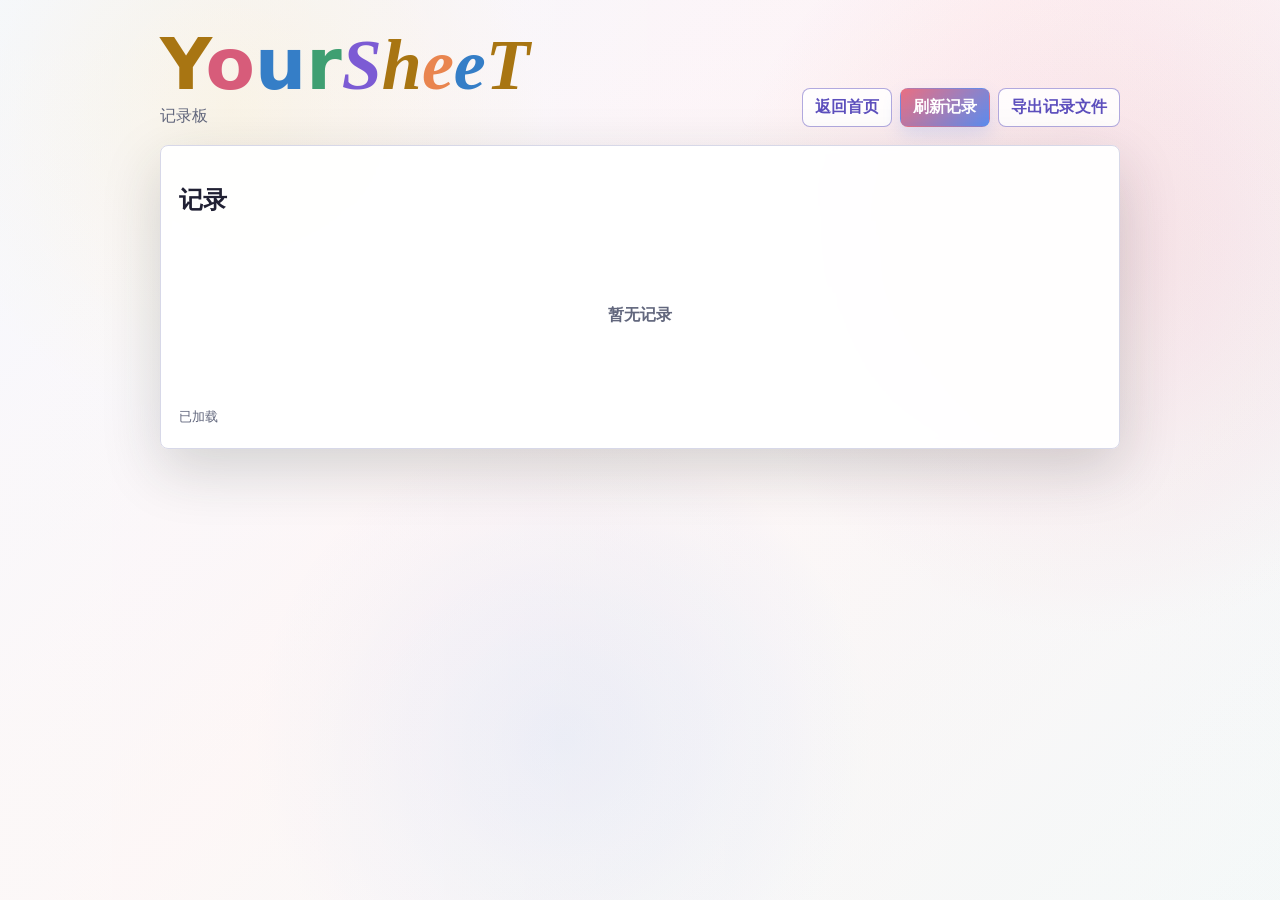
==== record.html @ 3dbecf9e "Refresh UI and add records page" ====
<!doctype html>
<html lang="zh-CN">
<head>
  <meta charset="utf-8">
  <meta name="viewport" content="width=device-width, initial-scale=1">
  <title>YourSheeT Records</title>
  <style>
    :root {
      color-scheme: light;
      --bg: #f5f7ff;
      --ink: #202033;
      --muted: #62677d;
      --line: #d7d8e8;
      --panel: rgba(255, 255, 255, 0.94);
      --accent: #d75c7a;
      --accent-dark: #5d4fbd;
      --button-start: #e96f82;
      --button-end: #5c8df0;
      --ochre: #a87512;
      --rose: #d75c7a;
      --sky: #357ec7;
      --leaf: #3f9f72;
      --violet: #7c5bd4;
      --peach: #e9854f;
      --warn: #9b341f;
    }

    * {
      box-sizing: border-box;
    }

    body {
      margin: 0;
      min-height: 100vh;
      overflow-x: hidden;
      font-family: Inter, ui-sans-serif, system-ui, -apple-system, BlinkMacSystemFont, "Segoe UI", sans-serif;
      background:
        linear-gradient(135deg, rgba(215, 92, 122, 0.13), rgba(255, 212, 92, 0.08) 36%, rgba(92, 141, 240, 0.12)),
        var(--bg);
      color: var(--ink);
    }

    .code-bg {
      position: fixed;
      inset: 0;
      z-index: 0;
      overflow: hidden;
      pointer-events: none;
      background:
        radial-gradient(circle at 18% 12%, rgba(255, 212, 92, 0.2), transparent 24%),
        radial-gradient(circle at 86% 28%, rgba(215, 92, 122, 0.18), transparent 30%),
        radial-gradient(circle at 44% 82%, rgba(92, 141, 240, 0.18), transparent 30%),
        linear-gradient(135deg, #f0f5ff 0%, #fff2f4 46%, #f2f8fb 100%);
    }

    .code-bg::after {
      content: "";
      position: absolute;
      inset: 0;
      background:
        linear-gradient(90deg, rgba(255, 255, 255, 0.34), rgba(255, 255, 255, 0.08)),
        linear-gradient(180deg, rgba(246, 247, 242, 0.02), rgba(246, 247, 242, 0.38));
    }

    .code-stream {
      position: absolute;
      top: -140vh;
      display: grid;
      gap: 8px;
      width: max-content;
      color: rgba(73, 91, 172, 0.42);
      font-family: ui-monospace, SFMono-Regular, Menlo, Consolas, monospace;
      font-size: 14px;
      line-height: 1;
      letter-spacing: 0;
      white-space: nowrap;
      animation: codeFall linear infinite;
    }

    .code-token {
      display: inline-block;
      transform: rotate(var(--tilt, 0deg));
      text-shadow: 0 0 8px rgba(255, 255, 255, 0.5);
    }

    .code-token.poop {
      color: rgba(155, 52, 31, 0.55);
      font-size: 24px;
    }

    .code-token.code-shit,
    .code-token.code-poop {
      color: rgba(168, 117, 18, 0.58);
      font-weight: 900;
    }

    .code-token.code-poop {
      font-size: 17px;
      line-height: 0.82;
      white-space: pre;
    }

    @keyframes codeFall {
      from {
        transform: translateY(-12vh);
      }

      to {
        transform: translateY(260vh);
      }
    }

    @media (prefers-reduced-motion: reduce) {
      .code-stream {
        animation: none;
        opacity: 0.34;
      }
    }

    main {
      width: min(960px, calc(100vw - 32px));
      margin: 0 auto;
      padding: 32px 0;
      position: relative;
      z-index: 2;
    }

    header {
      display: flex;
      align-items: end;
      justify-content: space-between;
      gap: 16px;
      margin-bottom: 18px;
    }

    .brand {
      margin: 0;
      font-size: clamp(34px, 7vw, 72px);
      line-height: 0.9;
      letter-spacing: 0;
      font-weight: 850;
    }

    .brand-sheet {
      font-family: "Playfair Display", "Cormorant Garamond", Georgia, "Times New Roman", serif;
      font-weight: 760;
      font-style: italic;
    }

    .brand-ochre {
      color: var(--ochre);
    }

    .brand-rose {
      color: var(--rose);
    }

    .brand-sky {
      color: var(--sky);
    }

    .brand-leaf {
      color: var(--leaf);
    }

    .brand-violet {
      color: var(--violet);
    }

    .brand-peach {
      color: var(--peach);
    }

    .subhead {
      margin: 8px 0 0;
      color: var(--muted);
      font-size: 16px;
    }

    .actions {
      display: flex;
      gap: 8px;
      flex-wrap: wrap;
      justify-content: flex-end;
    }

    button,
    .button-link {
      display: inline-flex;
      align-items: center;
      justify-content: center;
      min-height: 38px;
      border: 1px solid transparent;
      border-radius: 8px;
      background: linear-gradient(135deg, var(--button-start), var(--button-end));
      color: white;
      padding: 8px 12px;
      font: inherit;
      font-weight: 750;
      cursor: pointer;
      text-decoration: none;
      box-shadow: 0 8px 18px rgba(92, 141, 240, 0.18);
      transition: transform 120ms ease, box-shadow 120ms ease, filter 120ms ease;
    }

    button:hover,
    .button-link:hover {
      filter: saturate(1.08);
      transform: translateY(-1px);
      box-shadow: 0 12px 24px rgba(215, 92, 122, 0.2);
    }

    button.secondary,
    .button-link.secondary {
      border-color: rgba(93, 79, 189, 0.48);
      background: rgba(255, 255, 255, 0.86);
      color: var(--accent-dark);
      box-shadow: none;
    }

    section {
      background: var(--panel);
      border: 1px solid var(--line);
      border-radius: 8px;
      backdrop-filter: blur(5px);
      box-shadow: 0 20px 58px rgba(32, 47, 39, 0.18);
      padding: 18px;
    }

    .record-list {
      display: grid;
      gap: 10px;
      min-height: 160px;
    }

    .record-row {
      display: grid;
      grid-template-columns: 96px minmax(0, 1fr);
      gap: 12px;
      align-items: start;
      border: 1px solid var(--line);
      border-radius: 8px;
      background: rgba(247, 245, 255, 0.9);
      padding: 12px;
      font-family: ui-monospace, SFMono-Regular, Menlo, Consolas, monospace;
      font-size: 15px;
    }

    .record-row strong {
      color: var(--accent-dark);
    }

    .record-codes {
      display: flex;
      flex-wrap: wrap;
      gap: 8px;
    }

    .record-chip {
      border-radius: 999px;
      background: rgba(255, 255, 255, 0.9);
      border: 1px solid rgba(93, 79, 189, 0.18);
      color: #20233f;
      padding: 5px 9px;
    }

    .empty {
      display: grid;
      place-items: center;
      min-height: 140px;
      color: var(--muted);
      font-weight: 700;
    }

    .status {
      min-height: 22px;
      margin-top: 12px;
      color: var(--muted);
      font-size: 13px;
    }

    .status.error {
      color: var(--warn);
      font-weight: 700;
    }

    @media (max-width: 720px) {
      main {
        width: min(100vw - 20px, 640px);
        padding: 18px 0;
      }

      header {
        display: grid;
        align-items: start;
      }

      .actions {
        justify-content: flex-start;
      }

      .record-row {
        grid-template-columns: 1fr;
      }
    }
  </style>
</head>
<body>
  <div id="code-bg" class="code-bg" aria-hidden="true"></div>

  <main>
    <header>
      <div>
        <h1 class="brand" aria-label="YourSheeT Records">
          <span><span class="brand-ochre">Y</span><span class="brand-rose">o</span><span class="brand-sky">u</span><span class="brand-leaf">r</span></span><span class="brand-sheet"><span class="brand-violet">S</span><span class="brand-ochre">h</span><span class="brand-peach">e</span><span class="brand-sky">e</span><span class="brand-ochre">T</span></span>
        </h1>
        <p class="subhead">记录板</p>
      </div>
      <div class="actions">
        <a class="button-link secondary" href="index.html">返回首页</a>
        <button id="refresh-records" type="button">刷新记录</button>
        <button id="export-records" class="secondary" type="button">导出记录文件</button>
      </div>
    </header>

    <section aria-labelledby="records-title">
      <h2 id="records-title">记录</h2>
      <div id="record-list" class="record-list" aria-live="polite"></div>
      <div id="record-status" class="status"></div>
    </section>
  </main>

  <script>
    const RECORD_STORAGE_KEY = "yoursheet.records.v1";
    const codeBg = document.querySelector("#code-bg");
    const recordList = document.querySelector("#record-list");
    const recordStatus = document.querySelector("#record-status");
    let records = {};

    function setStatus(message, isError = false) {
      recordStatus.textContent = message;
      recordStatus.classList.toggle("error", isError);
    }

    function normalizeDate(value) {
      const text = String(value ?? "").trim();
      if (!text) {
        throw new Error("日期不能为空");
      }

      const calendarMatch = text.match(/(\d{1,2})\D+(\d{1,2})/);
      if (calendarMatch) {
        const month = Number(calendarMatch[1]);
        const day = Number(calendarMatch[2]);
        validateMonthDay(month, day);
        return `${month}${String(day).padStart(2, "0")}`;
      }

      const digits = text.replace(/\D/g, "");
      if (digits.length < 3 || digits.length > 4) {
        throw new Error("日期无效");
      }

      const month = Number(digits.length === 3 ? digits.slice(0, 1) : digits.slice(0, 2));
      const day = Number(digits.length === 3 ? digits.slice(1) : digits.slice(2));
      validateMonthDay(month, day);
      return `${month}${String(day).padStart(2, "0")}`;
    }

    function validateMonthDay(month, day) {
      if (month < 1 || month > 12 || day < 1 || day > 31) {
        throw new Error("日期无效");
      }
    }

    function validCode(value) {
      return /^[a-zA-Z]{4}$/.test(String(value));
    }

    function mergeRecords(...sources) {
      const merged = {};
      for (const source of sources) {
        if (!source || typeof source !== "object") {
          continue;
        }
        for (const [day, values] of Object.entries(source)) {
          if (!Array.isArray(values)) {
            continue;
          }
          let normalizedDay;
          try {
            normalizedDay = normalizeDate(day);
          } catch {
            continue;
          }
          const cleanValues = values.map(String).filter(validCode);
          merged[normalizedDay] = Array.from(new Set([...(merged[normalizedDay] || []), ...cleanValues]));
        }
      }
      return merged;
    }

    function storageGet() {
      try {
        return window.localStorage.getItem(RECORD_STORAGE_KEY);
      } catch {
        return null;
      }
    }

    async function loadRecords() {
      let repoRecords = {};
      try {
        const response = await fetch("records.json", { cache: "no-store" });
        if (response.ok) {
          repoRecords = await response.json();
        }
      } catch {
        repoRecords = {};
      }

      let localRecords = {};
      const stored = storageGet();
      if (stored) {
        try {
          localRecords = JSON.parse(stored);
        } catch {
          localRecords = {};
        }
      }

      records = mergeRecords(repoRecords, localRecords);
      renderRecords();
      setStatus("已加载");
    }

    function renderRecords() {
      recordList.replaceChildren();
      const days = Object.keys(records).sort((a, b) => Number(a) - Number(b));

      if (days.length === 0) {
        const empty = document.createElement("div");
        empty.className = "empty";
        empty.textContent = "暂无记录";
        recordList.append(empty);
        return;
      }

      for (const day of days) {
        const row = document.createElement("div");
        row.className = "record-row";

        const date = document.createElement("strong");
        date.textContent = `${day}:`;

        const codes = document.createElement("div");
        codes.className = "record-codes";
        for (const code of records[day]) {
          const chip = document.createElement("span");
          chip.className = "record-chip";
          chip.textContent = code;
          codes.append(chip);
        }

        row.append(date, codes);
        recordList.append(row);
      }
    }

    function exportRecords() {
      const payload = `${JSON.stringify(records, null, 2)}\n`;
      const blob = new Blob([payload], { type: "application/json" });
      const url = URL.createObjectURL(blob);
      const link = document.createElement("a");
      link.href = url;
      link.download = "records.json";
      link.click();
      URL.revokeObjectURL(url);
      setStatus("已导出");
    }

    function createCodeBackground() {
      const baseTokens = ["const", "let", "await", "return", "map()", "push()", "fn()", "{}", "[]", "=>", "&&", "||", "if", "else", "while", "true", "false", "null", "void", "new", "class", "try", "catch", "import", "export"];
      const rareTokens = ["💩", "s + h + i + t", "<shit/>", "{shit:true}", "sh_it++", "return 💩", "s.h.i.t()", "/* shit */", "shit.map()"];
      const codePoops = ["  +\n+  +\n + +\n+     +", "  ++\n +  +\n+ ++ +\n ++++", "   +\n  +++\n + + +\n+  +  +", " +++\n+ + +\n +++\n+   +"];

      codeBg.replaceChildren();
      const width = window.innerWidth || 1024;
      const streamCount = width < 720 ? 18 : 34;

      for (let i = 0; i < streamCount; i += 1) {
        const stream = document.createElement("div");
        stream.className = "code-stream";
        stream.style.left = `${(i / streamCount) * 100 + Math.random() * 2.2}%`;
        stream.style.animationDuration = `${18 + Math.random() * 24}s`;
        stream.style.animationDelay = `${Math.random() * -32}s`;
        stream.style.opacity = `${0.6 + Math.random() * 0.32}`;

        const tokenCount = 30 + Math.floor(Math.random() * 18);
        for (let j = 0; j < tokenCount; j += 1) {
          const token = document.createElement("span");
          const roll = Math.random();
          if (roll < 0.025) {
            token.textContent = codePoops[Math.floor(Math.random() * codePoops.length)];
            token.className = "code-token code-poop";
          } else {
            const isRare = roll < 0.1;
            const values = isRare ? rareTokens : baseTokens;
            token.textContent = values[Math.floor(Math.random() * values.length)];
            token.className = `code-token${isRare ? (token.textContent === "💩" || token.textContent.includes("💩") ? " poop" : " code-shit") : ""}`;
          }
          token.style.setProperty("--tilt", `${Math.random() * 8 - 4}deg`);
          stream.append(token);
        }

        codeBg.append(stream);
      }
    }

    let backgroundResizeTimer = 0;
    window.addEventListener("resize", () => {
      window.clearTimeout(backgroundResizeTimer);
      backgroundResizeTimer = window.setTimeout(createCodeBackground, 180);
    });

    document.querySelector("#refresh-records").addEventListener("click", loadRecords);
    document.querySelector("#export-records").addEventListener("click", exportRecords);

    createCodeBackground();
    loadRecords();
  </script>
</body>
</html>
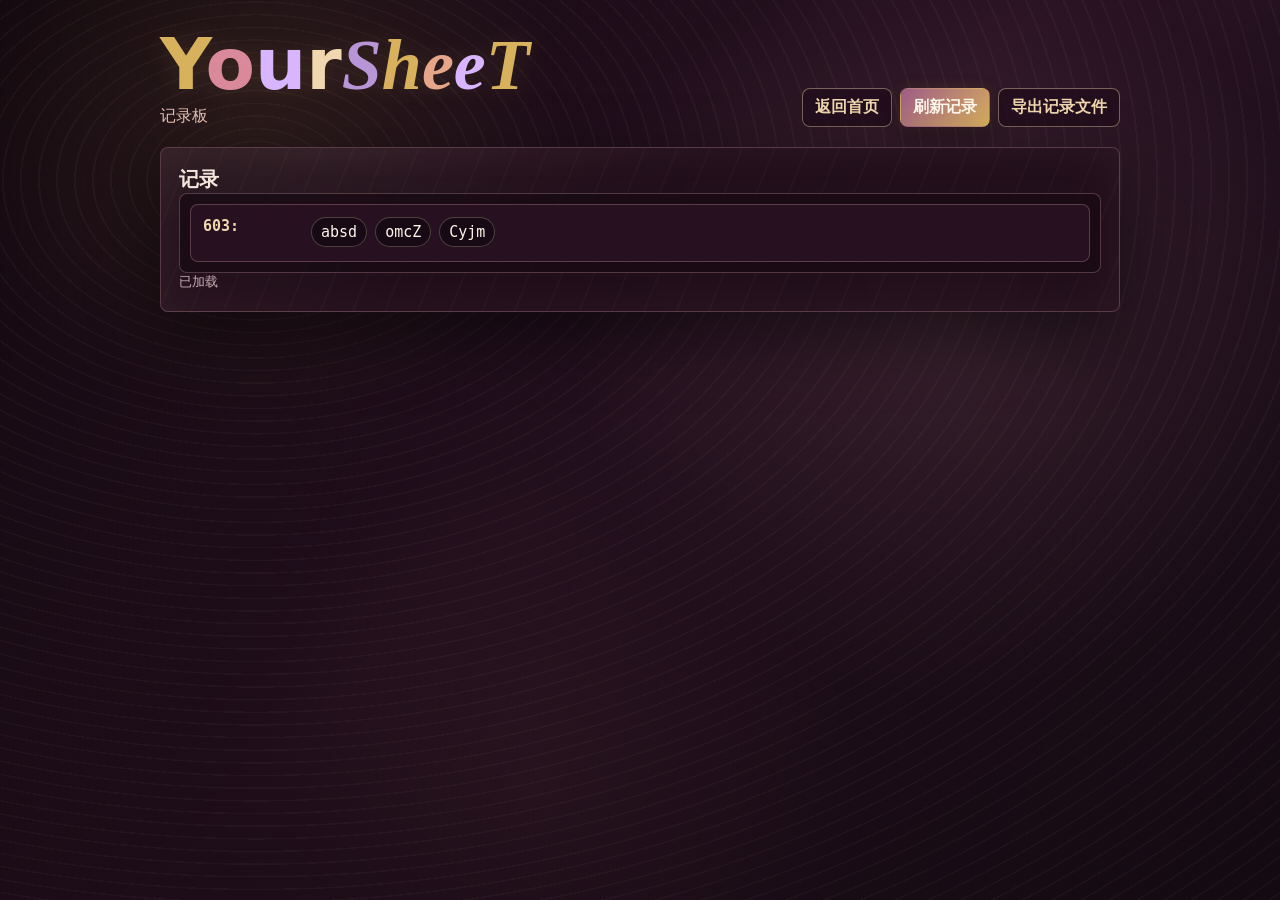
==== commit 51532ad3: "Refactor UI into flesh dashboard theme" ====
--- a/record.html
+++ b/record.html
@@ -4,315 +4,16 @@
   <meta charset="utf-8">
   <meta name="viewport" content="width=device-width, initial-scale=1">
   <title>YourSheeT Records</title>
-  <style>
-    :root {
-      color-scheme: light;
-      --bg: #f5f7ff;
-      --ink: #202033;
-      --muted: #62677d;
-      --line: #d7d8e8;
-      --panel: rgba(255, 255, 255, 0.94);
-      --accent: #d75c7a;
-      --accent-dark: #5d4fbd;
-      --button-start: #e96f82;
-      --button-end: #5c8df0;
-      --ochre: #a87512;
-      --rose: #d75c7a;
-      --sky: #357ec7;
-      --leaf: #3f9f72;
-      --violet: #7c5bd4;
-      --peach: #e9854f;
-      --warn: #9b341f;
-    }
-
-    * {
-      box-sizing: border-box;
-    }
-
-    body {
-      margin: 0;
-      min-height: 100vh;
-      overflow-x: hidden;
-      font-family: Inter, ui-sans-serif, system-ui, -apple-system, BlinkMacSystemFont, "Segoe UI", sans-serif;
-      background:
-        linear-gradient(135deg, rgba(215, 92, 122, 0.13), rgba(255, 212, 92, 0.08) 36%, rgba(92, 141, 240, 0.12)),
-        var(--bg);
-      color: var(--ink);
-    }
-
-    .code-bg {
-      position: fixed;
-      inset: 0;
-      z-index: 0;
-      overflow: hidden;
-      pointer-events: none;
-      background:
-        radial-gradient(circle at 18% 12%, rgba(255, 212, 92, 0.2), transparent 24%),
-        radial-gradient(circle at 86% 28%, rgba(215, 92, 122, 0.18), transparent 30%),
-        radial-gradient(circle at 44% 82%, rgba(92, 141, 240, 0.18), transparent 30%),
-        linear-gradient(135deg, #f0f5ff 0%, #fff2f4 46%, #f2f8fb 100%);
-    }
-
-    .code-bg::after {
-      content: "";
-      position: absolute;
-      inset: 0;
-      background:
-        linear-gradient(90deg, rgba(255, 255, 255, 0.34), rgba(255, 255, 255, 0.08)),
-        linear-gradient(180deg, rgba(246, 247, 242, 0.02), rgba(246, 247, 242, 0.38));
-    }
-
-    .code-stream {
-      position: absolute;
-      top: -140vh;
-      display: grid;
-      gap: 8px;
-      width: max-content;
-      color: rgba(73, 91, 172, 0.42);
-      font-family: ui-monospace, SFMono-Regular, Menlo, Consolas, monospace;
-      font-size: 14px;
-      line-height: 1;
-      letter-spacing: 0;
-      white-space: nowrap;
-      animation: codeFall linear infinite;
-    }
-
-    .code-token {
-      display: inline-block;
-      transform: rotate(var(--tilt, 0deg));
-      text-shadow: 0 0 8px rgba(255, 255, 255, 0.5);
-    }
-
-    .code-token.poop {
-      color: rgba(155, 52, 31, 0.55);
-      font-size: 24px;
-    }
-
-    .code-token.code-shit,
-    .code-token.code-poop {
-      color: rgba(168, 117, 18, 0.58);
-      font-weight: 900;
-    }
-
-    .code-token.code-poop {
-      font-size: 17px;
-      line-height: 0.82;
-      white-space: pre;
-    }
-
-    @keyframes codeFall {
-      from {
-        transform: translateY(-12vh);
-      }
-
-      to {
-        transform: translateY(260vh);
-      }
-    }
-
-    @media (prefers-reduced-motion: reduce) {
-      .code-stream {
-        animation: none;
-        opacity: 0.34;
-      }
-    }
-
-    main {
-      width: min(960px, calc(100vw - 32px));
-      margin: 0 auto;
-      padding: 32px 0;
-      position: relative;
-      z-index: 2;
-    }
-
-    header {
-      display: flex;
-      align-items: end;
-      justify-content: space-between;
-      gap: 16px;
-      margin-bottom: 18px;
-    }
-
-    .brand {
-      margin: 0;
-      font-size: clamp(34px, 7vw, 72px);
-      line-height: 0.9;
-      letter-spacing: 0;
-      font-weight: 850;
-    }
-
-    .brand-sheet {
-      font-family: "Playfair Display", "Cormorant Garamond", Georgia, "Times New Roman", serif;
-      font-weight: 760;
-      font-style: italic;
-    }
-
-    .brand-ochre {
-      color: var(--ochre);
-    }
-
-    .brand-rose {
-      color: var(--rose);
-    }
-
-    .brand-sky {
-      color: var(--sky);
-    }
-
-    .brand-leaf {
-      color: var(--leaf);
-    }
-
-    .brand-violet {
-      color: var(--violet);
-    }
-
-    .brand-peach {
-      color: var(--peach);
-    }
-
-    .subhead {
-      margin: 8px 0 0;
-      color: var(--muted);
-      font-size: 16px;
-    }
-
-    .actions {
-      display: flex;
-      gap: 8px;
-      flex-wrap: wrap;
-      justify-content: flex-end;
-    }
-
-    button,
-    .button-link {
-      display: inline-flex;
-      align-items: center;
-      justify-content: center;
-      min-height: 38px;
-      border: 1px solid transparent;
-      border-radius: 8px;
-      background: linear-gradient(135deg, var(--button-start), var(--button-end));
-      color: white;
-      padding: 8px 12px;
-      font: inherit;
-      font-weight: 750;
-      cursor: pointer;
-      text-decoration: none;
-      box-shadow: 0 8px 18px rgba(92, 141, 240, 0.18);
-      transition: transform 120ms ease, box-shadow 120ms ease, filter 120ms ease;
-    }
-
-    button:hover,
-    .button-link:hover {
-      filter: saturate(1.08);
-      transform: translateY(-1px);
-      box-shadow: 0 12px 24px rgba(215, 92, 122, 0.2);
-    }
-
-    button.secondary,
-    .button-link.secondary {
-      border-color: rgba(93, 79, 189, 0.48);
-      background: rgba(255, 255, 255, 0.86);
-      color: var(--accent-dark);
-      box-shadow: none;
-    }
-
-    section {
-      background: var(--panel);
-      border: 1px solid var(--line);
-      border-radius: 8px;
-      backdrop-filter: blur(5px);
-      box-shadow: 0 20px 58px rgba(32, 47, 39, 0.18);
-      padding: 18px;
-    }
-
-    .record-list {
-      display: grid;
-      gap: 10px;
-      min-height: 160px;
-    }
-
-    .record-row {
-      display: grid;
-      grid-template-columns: 96px minmax(0, 1fr);
-      gap: 12px;
-      align-items: start;
-      border: 1px solid var(--line);
-      border-radius: 8px;
-      background: rgba(247, 245, 255, 0.9);
-      padding: 12px;
-      font-family: ui-monospace, SFMono-Regular, Menlo, Consolas, monospace;
-      font-size: 15px;
-    }
-
-    .record-row strong {
-      color: var(--accent-dark);
-    }
-
-    .record-codes {
-      display: flex;
-      flex-wrap: wrap;
-      gap: 8px;
-    }
-
-    .record-chip {
-      border-radius: 999px;
-      background: rgba(255, 255, 255, 0.9);
-      border: 1px solid rgba(93, 79, 189, 0.18);
-      color: #20233f;
-      padding: 5px 9px;
-    }
-
-    .empty {
-      display: grid;
-      place-items: center;
-      min-height: 140px;
-      color: var(--muted);
-      font-weight: 700;
-    }
-
-    .status {
-      min-height: 22px;
-      margin-top: 12px;
-      color: var(--muted);
-      font-size: 13px;
-    }
-
-    .status.error {
-      color: var(--warn);
-      font-weight: 700;
-    }
-
-    @media (max-width: 720px) {
-      main {
-        width: min(100vw - 20px, 640px);
-        padding: 18px 0;
-      }
-
-      header {
-        display: grid;
-        align-items: start;
-      }
-
-      .actions {
-        justify-content: flex-start;
-      }
-
-      .record-row {
-        grid-template-columns: 1fr;
-      }
-    }
-  </style>
+  <link rel="stylesheet" href="css/theme.css">
 </head>
-<body>
+<body class="records-page">
   <div id="code-bg" class="code-bg" aria-hidden="true"></div>
 
   <main>
     <header>
       <div>
         <h1 class="brand" aria-label="YourSheeT Records">
-          <span><span class="brand-ochre">Y</span><span class="brand-rose">o</span><span class="brand-sky">u</span><span class="brand-leaf">r</span></span><span class="brand-sheet"><span class="brand-violet">S</span><span class="brand-ochre">h</span><span class="brand-peach">e</span><span class="brand-sky">e</span><span class="brand-ochre">T</span></span>
+          <span class="brand-main"><span class="brand-ochre">Y</span><span class="brand-rose">o</span><span class="brand-sky">u</span><span class="brand-leaf">r</span></span><span class="brand-sheet"><span class="brand-violet">S</span><span class="brand-ochre">h</span><span class="brand-peach">e</span><span class="brand-sky">e</span><span class="brand-ochre">T</span></span>
         </h1>
         <p class="subhead">记录板</p>
       </div>
@@ -330,204 +31,7 @@
     </section>
   </main>
 
-  <script>
-    const RECORD_STORAGE_KEY = "yoursheet.records.v1";
-    const codeBg = document.querySelector("#code-bg");
-    const recordList = document.querySelector("#record-list");
-    const recordStatus = document.querySelector("#record-status");
-    let records = {};
-
-    function setStatus(message, isError = false) {
-      recordStatus.textContent = message;
-      recordStatus.classList.toggle("error", isError);
-    }
-
-    function normalizeDate(value) {
-      const text = String(value ?? "").trim();
-      if (!text) {
-        throw new Error("日期不能为空");
-      }
-
-      const calendarMatch = text.match(/(\d{1,2})\D+(\d{1,2})/);
-      if (calendarMatch) {
-        const month = Number(calendarMatch[1]);
-        const day = Number(calendarMatch[2]);
-        validateMonthDay(month, day);
-        return `${month}${String(day).padStart(2, "0")}`;
-      }
-
-      const digits = text.replace(/\D/g, "");
-      if (digits.length < 3 || digits.length > 4) {
-        throw new Error("日期无效");
-      }
-
-      const month = Number(digits.length === 3 ? digits.slice(0, 1) : digits.slice(0, 2));
-      const day = Number(digits.length === 3 ? digits.slice(1) : digits.slice(2));
-      validateMonthDay(month, day);
-      return `${month}${String(day).padStart(2, "0")}`;
-    }
-
-    function validateMonthDay(month, day) {
-      if (month < 1 || month > 12 || day < 1 || day > 31) {
-        throw new Error("日期无效");
-      }
-    }
-
-    function validCode(value) {
-      return /^[a-zA-Z]{4}$/.test(String(value));
-    }
-
-    function mergeRecords(...sources) {
-      const merged = {};
-      for (const source of sources) {
-        if (!source || typeof source !== "object") {
-          continue;
-        }
-        for (const [day, values] of Object.entries(source)) {
-          if (!Array.isArray(values)) {
-            continue;
-          }
-          let normalizedDay;
-          try {
-            normalizedDay = normalizeDate(day);
-          } catch {
-            continue;
-          }
-          const cleanValues = values.map(String).filter(validCode);
-          merged[normalizedDay] = Array.from(new Set([...(merged[normalizedDay] || []), ...cleanValues]));
-        }
-      }
-      return merged;
-    }
-
-    function storageGet() {
-      try {
-        return window.localStorage.getItem(RECORD_STORAGE_KEY);
-      } catch {
-        return null;
-      }
-    }
-
-    async function loadRecords() {
-      let repoRecords = {};
-      try {
-        const response = await fetch("records.json", { cache: "no-store" });
-        if (response.ok) {
-          repoRecords = await response.json();
-        }
-      } catch {
-        repoRecords = {};
-      }
-
-      let localRecords = {};
-      const stored = storageGet();
-      if (stored) {
-        try {
-          localRecords = JSON.parse(stored);
-        } catch {
-          localRecords = {};
-        }
-      }
-
-      records = mergeRecords(repoRecords, localRecords);
-      renderRecords();
-      setStatus("已加载");
-    }
-
-    function renderRecords() {
-      recordList.replaceChildren();
-      const days = Object.keys(records).sort((a, b) => Number(a) - Number(b));
-
-      if (days.length === 0) {
-        const empty = document.createElement("div");
-        empty.className = "empty";
-        empty.textContent = "暂无记录";
-        recordList.append(empty);
-        return;
-      }
-
-      for (const day of days) {
-        const row = document.createElement("div");
-        row.className = "record-row";
-
-        const date = document.createElement("strong");
-        date.textContent = `${day}:`;
-
-        const codes = document.createElement("div");
-        codes.className = "record-codes";
-        for (const code of records[day]) {
-          const chip = document.createElement("span");
-          chip.className = "record-chip";
-          chip.textContent = code;
-          codes.append(chip);
-        }
-
-        row.append(date, codes);
-        recordList.append(row);
-      }
-    }
-
-    function exportRecords() {
-      const payload = `${JSON.stringify(records, null, 2)}\n`;
-      const blob = new Blob([payload], { type: "application/json" });
-      const url = URL.createObjectURL(blob);
-      const link = document.createElement("a");
-      link.href = url;
-      link.download = "records.json";
-      link.click();
-      URL.revokeObjectURL(url);
-      setStatus("已导出");
-    }
-
-    function createCodeBackground() {
-      const baseTokens = ["const", "let", "await", "return", "map()", "push()", "fn()", "{}", "[]", "=>", "&&", "||", "if", "else", "while", "true", "false", "null", "void", "new", "class", "try", "catch", "import", "export"];
-      const rareTokens = ["💩", "s + h + i + t", "<shit/>", "{shit:true}", "sh_it++", "return 💩", "s.h.i.t()", "/* shit */", "shit.map()"];
-      const codePoops = ["  +\n+  +\n + +\n+     +", "  ++\n +  +\n+ ++ +\n ++++", "   +\n  +++\n + + +\n+  +  +", " +++\n+ + +\n +++\n+   +"];
-
-      codeBg.replaceChildren();
-      const width = window.innerWidth || 1024;
-      const streamCount = width < 720 ? 18 : 34;
-
-      for (let i = 0; i < streamCount; i += 1) {
-        const stream = document.createElement("div");
-        stream.className = "code-stream";
-        stream.style.left = `${(i / streamCount) * 100 + Math.random() * 2.2}%`;
-        stream.style.animationDuration = `${18 + Math.random() * 24}s`;
-        stream.style.animationDelay = `${Math.random() * -32}s`;
-        stream.style.opacity = `${0.6 + Math.random() * 0.32}`;
-
-        const tokenCount = 30 + Math.floor(Math.random() * 18);
-        for (let j = 0; j < tokenCount; j += 1) {
-          const token = document.createElement("span");
-          const roll = Math.random();
-          if (roll < 0.025) {
-            token.textContent = codePoops[Math.floor(Math.random() * codePoops.length)];
-            token.className = "code-token code-poop";
-          } else {
-            const isRare = roll < 0.1;
-            const values = isRare ? rareTokens : baseTokens;
-            token.textContent = values[Math.floor(Math.random() * values.length)];
-            token.className = `code-token${isRare ? (token.textContent === "💩" || token.textContent.includes("💩") ? " poop" : " code-shit") : ""}`;
-          }
-          token.style.setProperty("--tilt", `${Math.random() * 8 - 4}deg`);
-          stream.append(token);
-        }
-
-        codeBg.append(stream);
-      }
-    }
-
-    let backgroundResizeTimer = 0;
-    window.addEventListener("resize", () => {
-      window.clearTimeout(backgroundResizeTimer);
-      backgroundResizeTimer = window.setTimeout(createCodeBackground, 180);
-    });
-
-    document.querySelector("#refresh-records").addEventListener("click", loadRecords);
-    document.querySelector("#export-records").addEventListener("click", exportRecords);
-
-    createCodeBackground();
-    loadRecords();
-  </script>
+  <script src="js/background.js"></script>
+  <script src="js/record.js"></script>
 </body>
 </html>
--- a/css/theme.css
+++ b/css/theme.css
@@ -0,0 +1,604 @@
+:root {
+  color-scheme: dark;
+  --bg: #12080e;
+  --ink: #f3e7dc;
+  --muted: #c9adb4;
+  --line: rgba(231, 174, 178, 0.28);
+  --panel: rgba(33, 15, 27, 0.9);
+  --field: rgba(23, 10, 19, 0.86);
+  --accent: #d59aa2;
+  --accent-dark: #f0d7b0;
+  --button-start: #9f5c87;
+  --button-end: #d8b15d;
+  --ochre: #d8b15d;
+  --rose: #d9899a;
+  --sky: #d9b4ff;
+  --leaf: #f0d7b0;
+  --violet: #b895d7;
+  --peach: #e7a68a;
+  --warn: #f2d57a;
+  --shadow: 0 24px 70px rgba(0, 0, 0, 0.48);
+}
+
+* {
+  box-sizing: border-box;
+}
+
+body {
+  margin: 0;
+  min-height: 100vh;
+  overflow-x: hidden;
+  font-family: Inter, ui-sans-serif, system-ui, -apple-system, BlinkMacSystemFont, "Segoe UI", sans-serif;
+  background:
+    radial-gradient(circle at 16% 8%, rgba(240, 215, 176, 0.13), transparent 24%),
+    radial-gradient(circle at 84% 22%, rgba(160, 90, 126, 0.2), transparent 30%),
+    linear-gradient(135deg, #190a12 0%, #241022 45%, #12080e 100%);
+  color: var(--ink);
+}
+
+.code-bg {
+  position: fixed;
+  inset: 0;
+  z-index: 0;
+  overflow: hidden;
+  pointer-events: none;
+  background:
+    radial-gradient(circle at 20% 14%, rgba(216, 177, 93, 0.12), transparent 24%),
+    radial-gradient(circle at 74% 36%, rgba(213, 154, 162, 0.16), transparent 34%),
+    radial-gradient(circle at 42% 86%, rgba(142, 76, 96, 0.18), transparent 30%),
+    linear-gradient(135deg, #12080e 0%, #2a1324 48%, #160c15 100%);
+}
+
+.code-bg::after {
+  content: "";
+  position: absolute;
+  inset: 0;
+  background:
+    repeating-radial-gradient(ellipse at 20% 20%, rgba(240, 215, 176, 0.035) 0 2px, transparent 2px 18px),
+    linear-gradient(90deg, rgba(18, 8, 14, 0.16), rgba(18, 8, 14, 0.02)),
+    linear-gradient(180deg, rgba(18, 8, 14, 0.04), rgba(18, 8, 14, 0.48));
+}
+
+.code-stream {
+  position: absolute;
+  top: -140vh;
+  display: grid;
+  gap: 8px;
+  width: max-content;
+  color: rgba(240, 215, 176, 0.36);
+  font-family: ui-monospace, SFMono-Regular, Menlo, Consolas, monospace;
+  font-size: 14px;
+  line-height: 1;
+  letter-spacing: 0;
+  white-space: nowrap;
+  filter: blur(0.1px);
+  animation: codeFall linear infinite;
+}
+
+.code-token {
+  display: inline-block;
+  transform: rotate(var(--tilt, 0deg));
+  text-shadow: 0 0 10px rgba(216, 177, 93, 0.24);
+}
+
+.code-token.poop {
+  color: rgba(216, 177, 93, 0.5);
+  font-size: 24px;
+}
+
+.code-token.code-shit {
+  color: rgba(217, 137, 154, 0.58);
+  font-weight: 800;
+  font-size: 15px;
+}
+
+.code-token.code-poop {
+  color: rgba(240, 215, 176, 0.54);
+  font-size: 17px;
+  font-weight: 900;
+  line-height: 0.82;
+  white-space: pre;
+}
+
+.code-token.sacred {
+  color: rgba(242, 213, 122, 0.86);
+  font-weight: 900;
+  font-size: 20px;
+  text-shadow: 0 0 18px rgba(242, 213, 122, 0.7);
+}
+
+@keyframes codeFall {
+  from {
+    transform: translateY(-12vh);
+  }
+
+  to {
+    transform: translateY(260vh);
+  }
+}
+
+@media (prefers-reduced-motion: reduce) {
+  .code-stream {
+    animation: none;
+    opacity: 0.34;
+  }
+}
+
+main {
+  width: min(1120px, calc(100vw - 32px));
+  margin: 0 auto;
+  padding: 32px 0;
+  position: relative;
+  z-index: 2;
+}
+
+header {
+  margin-bottom: 20px;
+}
+
+.hero {
+  display: grid;
+  grid-template-columns: minmax(0, 1fr) minmax(320px, 0.72fr);
+  gap: 18px;
+  align-items: end;
+}
+
+.brand {
+  margin: 0;
+  font-size: clamp(32px, 6vw, 72px);
+  line-height: 0.9;
+  letter-spacing: 0;
+  font-weight: 850;
+  filter: drop-shadow(0 0 12px rgba(216, 177, 93, 0.12));
+}
+
+.brand-main {
+  font-family: Inter, ui-sans-serif, system-ui, -apple-system, BlinkMacSystemFont, "Segoe UI", sans-serif;
+}
+
+.brand-sheet {
+  font-family: "Playfair Display", "Cormorant Garamond", Georgia, "Times New Roman", serif;
+  font-weight: 760;
+  font-style: italic;
+}
+
+.brand-ochre { color: var(--ochre); }
+.brand-rose { color: var(--rose); }
+.brand-sky { color: var(--sky); }
+.brand-leaf { color: var(--leaf); }
+.brand-violet { color: var(--violet); }
+.brand-peach { color: var(--peach); }
+
+.subhead {
+  margin: 8px 0 0;
+  color: #e7c2b3;
+  font-size: 16px;
+}
+
+.visuals {
+  display: grid;
+  grid-template-columns: repeat(5, minmax(54px, 1fr));
+  gap: 10px;
+  align-items: end;
+}
+
+.figure-tile {
+  display: grid;
+  place-items: center;
+  min-height: 86px;
+  border: 1px solid rgba(231, 174, 178, 0.34);
+  border-radius: 8px;
+  background:
+    radial-gradient(circle at 50% 30%, rgba(240, 215, 176, 0.08), transparent 36%),
+    rgba(33, 15, 27, 0.82);
+  box-shadow: inset 0 0 26px rgba(213, 154, 162, 0.12), 0 12px 30px rgba(0, 0, 0, 0.28);
+}
+
+.figure-tile.sacred {
+  border-color: rgba(242, 213, 122, 0.68);
+  box-shadow: inset 0 0 32px rgba(242, 213, 122, 0.18), 0 0 28px rgba(242, 213, 122, 0.16);
+}
+
+.figure-tile img {
+  width: min(86px, 100%);
+  height: auto;
+  display: block;
+}
+
+.workspace {
+  display: grid;
+  grid-template-columns: minmax(0, 1fr) minmax(0, 1fr);
+  gap: 16px;
+  align-items: stretch;
+}
+
+section {
+  position: relative;
+  display: flex;
+  flex-direction: column;
+  background:
+    linear-gradient(135deg, rgba(240, 215, 176, 0.035), transparent 34%),
+    var(--panel);
+  border: 1px solid var(--line);
+  border-radius: 8px;
+  backdrop-filter: blur(8px);
+  box-shadow: var(--shadow), inset 0 0 44px rgba(213, 154, 162, 0.07);
+  min-width: 0;
+  isolation: isolate;
+}
+
+section::before {
+  content: "";
+  position: absolute;
+  inset: 0;
+  pointer-events: none;
+  border-radius: inherit;
+  background:
+    radial-gradient(ellipse at 18% 0%, rgba(240, 215, 176, 0.07), transparent 38%),
+    repeating-linear-gradient(112deg, transparent 0 28px, rgba(231, 174, 178, 0.035) 28px 30px);
+  opacity: 0.78;
+  z-index: 1;
+}
+
+.panel-head,
+.panel-body,
+.records-page section > * {
+  position: relative;
+  z-index: 2;
+}
+
+.panel-head {
+  display: flex;
+  align-items: center;
+  justify-content: space-between;
+  gap: 12px;
+  padding: 18px 18px 0;
+}
+
+h2 {
+  margin: 0;
+  font-size: 20px;
+  letter-spacing: 0;
+}
+
+.panel-body {
+  display: grid;
+  gap: 14px;
+  padding: 18px;
+  flex: 1;
+}
+
+label {
+  display: grid;
+  gap: 6px;
+  color: var(--muted);
+  font-size: 13px;
+  font-weight: 650;
+}
+
+input,
+textarea {
+  width: 100%;
+  min-height: 44px;
+  border: 1px solid var(--line);
+  border-radius: 8px;
+  background: var(--field);
+  color: var(--ink);
+  font: inherit;
+  font-size: 17px;
+  padding: 10px 12px;
+  outline: none;
+}
+
+textarea {
+  min-height: 98px;
+  resize: vertical;
+  line-height: 1.5;
+}
+
+input:focus,
+textarea:focus {
+  border-color: var(--accent);
+  box-shadow: 0 0 0 3px rgba(213, 154, 162, 0.18), 0 0 28px rgba(216, 177, 93, 0.1);
+}
+
+input:disabled {
+  color: var(--muted);
+  background: rgba(32, 16, 28, 0.7);
+}
+
+.row {
+  display: grid;
+  grid-template-columns: minmax(0, 1fr) minmax(0, 1fr);
+  gap: 12px;
+}
+
+.toggle {
+  display: flex;
+  align-items: center;
+  justify-content: space-between;
+  gap: 12px;
+  min-height: 44px;
+  border: 1px solid var(--line);
+  border-radius: 8px;
+  padding: 8px 10px 8px 12px;
+  color: var(--ink);
+  background: rgba(36, 16, 31, 0.72);
+  font-size: 14px;
+  font-weight: 700;
+}
+
+.toggle input {
+  width: 22px;
+  min-height: 22px;
+  accent-color: var(--accent);
+}
+
+.output {
+  display: grid;
+  gap: 6px;
+  border-top: 1px solid rgba(231, 174, 178, 0.28);
+  padding-top: 14px;
+}
+
+.output span {
+  color: var(--muted);
+  font-size: 13px;
+  font-weight: 700;
+}
+
+.result {
+  display: flex;
+  align-items: center;
+  min-height: 56px;
+  border-radius: 8px;
+  background: linear-gradient(135deg, #2b1323, #3b1b2d 58%, #1a0d1b);
+  color: #fff4ea;
+  padding: 12px 14px;
+  font-family: ui-monospace, SFMono-Regular, Menlo, Consolas, monospace;
+  font-size: clamp(22px, 4vw, 34px);
+  letter-spacing: 0;
+  overflow-wrap: anywhere;
+  box-shadow: inset 0 0 28px rgba(240, 215, 176, 0.09);
+}
+
+.status {
+  min-height: 20px;
+  color: var(--muted);
+  font-size: 13px;
+  line-height: 1.45;
+}
+
+.status.error {
+  color: var(--warn);
+  font-weight: 700;
+}
+
+.copy-row,
+.actions {
+  display: flex;
+  gap: 8px;
+  flex-wrap: wrap;
+}
+
+button,
+.button-link {
+  display: inline-flex;
+  align-items: center;
+  justify-content: center;
+  min-height: 38px;
+  border: 1px solid transparent;
+  border-radius: 8px;
+  background: linear-gradient(135deg, var(--button-start), var(--button-end));
+  color: #fff8ec;
+  padding: 8px 12px;
+  font: inherit;
+  font-weight: 750;
+  cursor: pointer;
+  text-decoration: none;
+  box-shadow: 0 10px 22px rgba(0, 0, 0, 0.26), 0 0 16px rgba(216, 177, 93, 0.12);
+  transition: transform 120ms ease, box-shadow 120ms ease, filter 120ms ease;
+}
+
+button:hover,
+.button-link:hover {
+  filter: saturate(1.08);
+  transform: translateY(-1px);
+  box-shadow: 0 14px 26px rgba(0, 0, 0, 0.34), 0 0 22px rgba(240, 215, 176, 0.16);
+}
+
+button.secondary,
+.button-link.secondary {
+  border-color: rgba(240, 215, 176, 0.42);
+  background: rgba(32, 14, 27, 0.78);
+  color: var(--accent-dark);
+  box-shadow: none;
+}
+
+.records-panel {
+  margin-top: 16px;
+}
+
+.records-grid {
+  display: grid;
+  grid-template-columns: minmax(170px, 0.44fr) minmax(0, 1fr);
+  gap: 12px;
+  align-items: start;
+}
+
+.record-list {
+  display: grid;
+  gap: 10px;
+  min-height: 80px;
+  border: 1px solid var(--line);
+  border-radius: 8px;
+  background: rgba(23, 10, 19, 0.72);
+  padding: 10px;
+}
+
+.record-row {
+  display: grid;
+  grid-template-columns: 96px minmax(0, 1fr);
+  gap: 12px;
+  align-items: start;
+  border: 1px solid var(--line);
+  border-radius: 8px;
+  background: rgba(44, 19, 35, 0.78);
+  padding: 12px;
+  color: var(--ink);
+  font-family: ui-monospace, SFMono-Regular, Menlo, Consolas, monospace;
+  font-size: 15px;
+}
+
+.record-row strong {
+  color: var(--accent-dark);
+}
+
+.record-codes {
+  display: flex;
+  flex-wrap: wrap;
+  gap: 8px;
+}
+
+.record-chip {
+  border-radius: 999px;
+  background: rgba(23, 10, 19, 0.86);
+  border: 1px solid rgba(240, 215, 176, 0.26);
+  color: #fff4ea;
+  padding: 5px 9px;
+}
+
+.record-empty,
+.empty {
+  display: grid;
+  place-items: center;
+  min-height: 58px;
+  color: var(--muted);
+  font-size: 14px;
+  font-weight: 700;
+}
+
+.peek-alert {
+  position: fixed;
+  inset: 0;
+  z-index: 50;
+  display: grid;
+  place-items: center;
+  padding: 20px;
+  background: rgba(18, 8, 14, 0.72);
+  opacity: 0;
+  pointer-events: none;
+  transition: opacity 120ms ease;
+}
+
+.peek-alert.show {
+  opacity: 1;
+  pointer-events: auto;
+}
+
+.peek-card {
+  width: min(520px, calc(100vw - 36px));
+  border: 4px solid rgba(242, 213, 122, 0.88);
+  border-radius: 28px 18px 32px 20px;
+  background: #2b1323;
+  color: #fff4ea;
+  box-shadow: 0 26px 90px rgba(0, 0, 0, 0.62), inset 0 0 34px rgba(242, 213, 122, 0.08);
+  padding: 22px;
+  text-align: center;
+  transform: scale(0.18) rotate(-8deg);
+}
+
+.peek-alert.show .peek-card {
+  animation: faceRush 520ms cubic-bezier(0.2, 1.5, 0.2, 1) both;
+}
+
+.peek-symbol {
+  display: grid;
+  place-items: center;
+  width: 120px;
+  height: 120px;
+  margin: 0 auto 14px;
+  border-radius: 50%;
+  background: #3a1a2f;
+  border: 5px solid rgba(242, 213, 122, 0.88);
+  font-size: 64px;
+  line-height: 1;
+}
+
+.peek-message {
+  margin: 0;
+  font-size: clamp(24px, 5vw, 40px);
+  line-height: 1.05;
+  font-weight: 900;
+  letter-spacing: 0;
+}
+
+.peek-close {
+  margin-top: 18px;
+  background: #63324d;
+  border-color: #d8b15d;
+}
+
+@keyframes faceRush {
+  0% { transform: scale(0.16) rotate(-12deg); }
+  58% { transform: scale(1.18) rotate(3deg); }
+  76% { transform: scale(0.94) rotate(-1deg); }
+  100% { transform: scale(1) rotate(0); }
+}
+
+.records-page main {
+  width: min(960px, calc(100vw - 32px));
+}
+
+.records-page header {
+  display: flex;
+  align-items: end;
+  justify-content: space-between;
+  gap: 16px;
+}
+
+.records-page .actions {
+  justify-content: flex-end;
+}
+
+.records-page section {
+  padding: 18px;
+}
+
+@media (max-width: 780px) {
+  main,
+  .records-page main {
+    width: min(100vw - 20px, 640px);
+    padding: 18px 0;
+  }
+
+  .hero,
+  .workspace,
+  .row,
+  .records-grid {
+    grid-template-columns: 1fr;
+  }
+
+  .records-page header {
+    display: grid;
+    align-items: start;
+  }
+
+  .records-page .actions {
+    justify-content: flex-start;
+  }
+
+  .visuals {
+    grid-template-columns: repeat(5, minmax(48px, 1fr));
+    gap: 6px;
+  }
+
+  .figure-tile {
+    min-height: 62px;
+  }
+
+  .record-row {
+    grid-template-columns: 1fr;
+    gap: 6px;
+  }
+}
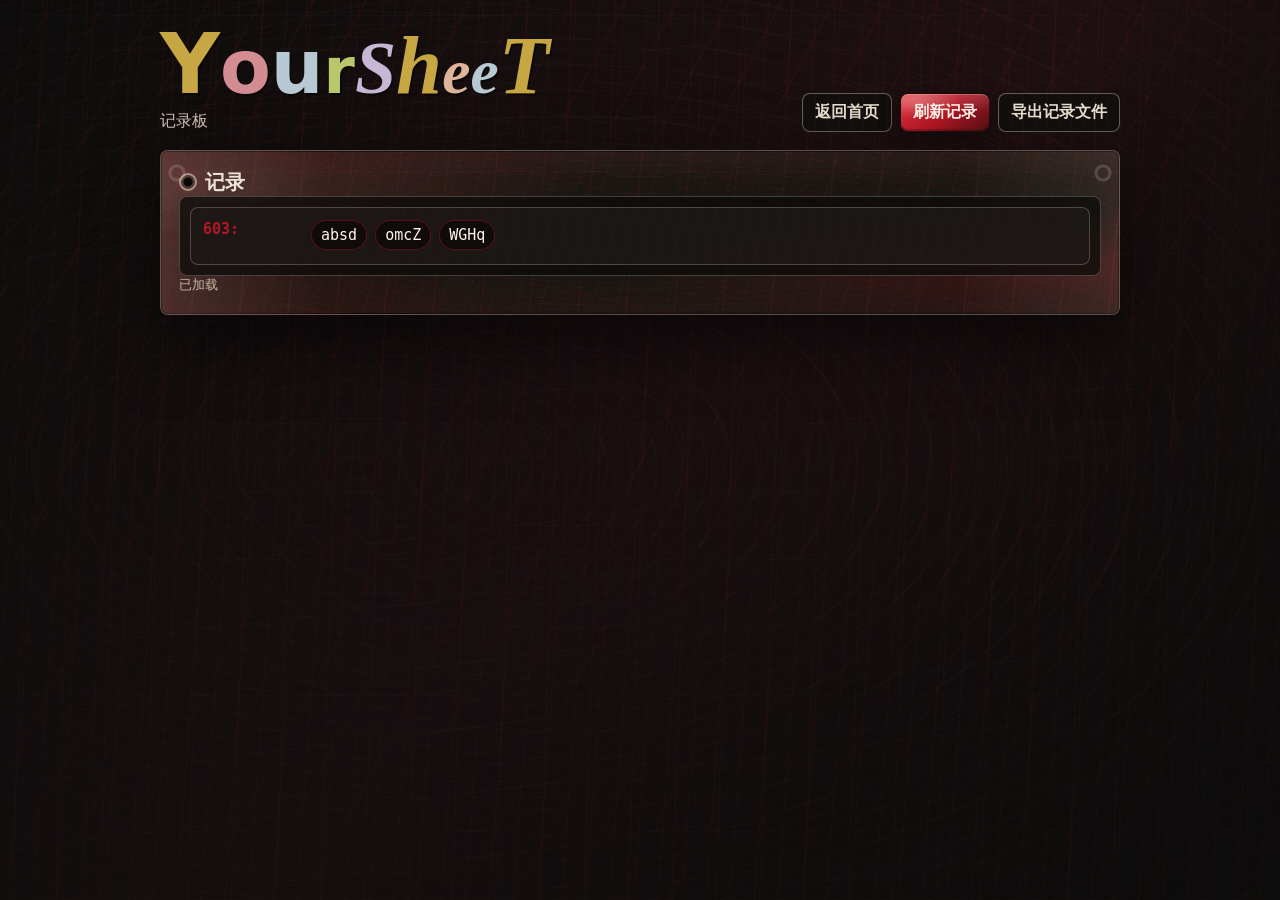
==== commit b995df46: "Adjust brand lettering and update record code" ====
--- a/record.html
+++ b/record.html
@@ -13,7 +13,7 @@
     <header>
       <div>
         <h1 class="brand" aria-label="YourSheeT Records">
-          <span class="brand-main"><span class="brand-ochre">Y</span><span class="brand-rose">o</span><span class="brand-sky">u</span><span class="brand-leaf">r</span></span><span class="brand-sheet"><span class="brand-violet">S</span><span class="brand-ochre">h</span><span class="brand-peach">e</span><span class="brand-sky">e</span><span class="brand-ochre">T</span></span>
+          <span class="brand-main"><span class="brand-ochre brand-large">Y</span><span class="brand-rose">o</span><span class="brand-sky">u</span><span class="brand-leaf brand-small">r</span></span><span class="brand-sheet"><span class="brand-violet">S</span><span class="brand-ochre brand-large">h</span><span class="brand-peach brand-small">e</span><span class="brand-sky brand-small">e</span><span class="brand-ochre brand-large">T</span></span>
         </h1>
         <p class="subhead">记录板</p>
       </div>
--- a/css/theme.css
+++ b/css/theme.css
@@ -1,23 +1,33 @@
 :root {
   color-scheme: dark;
-  --bg: #12080e;
-  --ink: #f3e7dc;
-  --muted: #c9adb4;
-  --line: rgba(231, 174, 178, 0.28);
-  --panel: rgba(33, 15, 27, 0.9);
-  --field: rgba(23, 10, 19, 0.86);
-  --accent: #d59aa2;
-  --accent-dark: #f0d7b0;
-  --button-start: #9f5c87;
-  --button-end: #d8b15d;
-  --ochre: #d8b15d;
-  --rose: #d9899a;
-  --sky: #d9b4ff;
-  --leaf: #f0d7b0;
-  --violet: #b895d7;
-  --peach: #e7a68a;
-  --warn: #f2d57a;
-  --shadow: 0 24px 70px rgba(0, 0, 0, 0.48);
+  --bg: #0e0d0c;
+  --ink: #eee4d6;
+  --muted: #c7b8a8;
+  --line: rgba(226, 214, 191, 0.31);
+  --panel: rgba(29, 24, 20, 0.93);
+  --field: rgba(13, 11, 10, 0.88);
+  --bone: #e8dfce;
+  --bone-bright: #f5ecdc;
+  --marrow: #c9b59a;
+  --ink-black: #111111;
+  --scarlet: #b71725;
+  --scarlet-hot: #e3323f;
+  --scarlet-dim: #5a1017;
+  --mucus: var(--scarlet);
+  --mucus-dim: var(--scarlet-dim);
+  --raw: #b2473f;
+  --raw-dark: #3f1114;
+  --socket: #090807;
+  --wet: rgba(231, 222, 203, 0.16);
+  --bruise: #6e596f;
+  --ochre: #c7a744;
+  --rose: #d38c92;
+  --sky: #b7cad3;
+  --leaf: #b9c76a;
+  --violet: #c6b7d4;
+  --peach: #e0b49b;
+  --warn: #efe070;
+  --shadow: 0 24px 70px rgba(0, 0, 0, 0.58);
 }
 
 * {
@@ -30,10 +40,36 @@
   overflow-x: hidden;
   font-family: Inter, ui-sans-serif, system-ui, -apple-system, BlinkMacSystemFont, "Segoe UI", sans-serif;
   background:
-    radial-gradient(circle at 16% 8%, rgba(240, 215, 176, 0.13), transparent 24%),
-    radial-gradient(circle at 84% 22%, rgba(160, 90, 126, 0.2), transparent 30%),
-    linear-gradient(135deg, #190a12 0%, #241022 45%, #12080e 100%);
+    radial-gradient(ellipse at 18% 12%, rgba(183, 23, 37, 0.18), transparent 28%),
+    radial-gradient(ellipse at 82% 18%, rgba(227, 50, 63, 0.13), transparent 32%),
+    repeating-linear-gradient(7deg, rgba(232, 223, 206, 0.028) 0 1px, transparent 1px 17px),
+    repeating-linear-gradient(113deg, rgba(183, 23, 37, 0.035) 0 1px, transparent 1px 29px),
+    linear-gradient(135deg, #0d0c0b 0%, #260f12 46%, #090908 100%);
   color: var(--ink);
+}
+
+body::before,
+body::after {
+  content: "";
+  position: fixed;
+  inset: 0;
+  z-index: 1;
+  pointer-events: none;
+}
+
+body::before {
+  background:
+    repeating-linear-gradient(92deg, transparent 0 42px, rgba(183, 23, 37, 0.1) 42px 44px),
+    repeating-linear-gradient(173deg, transparent 0 64px, rgba(232, 223, 206, 0.035) 64px 65px),
+    repeating-radial-gradient(ellipse at 28% 52%, transparent 0 22px, rgba(201, 181, 154, 0.035) 23px 25px);
+  mix-blend-mode: screen;
+  opacity: 0.42;
+}
+
+body::after {
+  background:
+    linear-gradient(90deg, rgba(14, 13, 12, 0.24), transparent 16%, transparent 82%, rgba(14, 13, 12, 0.3)),
+    linear-gradient(180deg, rgba(14, 13, 12, 0.05), rgba(14, 13, 12, 0.34));
 }
 
 .code-bg {
@@ -43,10 +79,10 @@
   overflow: hidden;
   pointer-events: none;
   background:
-    radial-gradient(circle at 20% 14%, rgba(216, 177, 93, 0.12), transparent 24%),
-    radial-gradient(circle at 74% 36%, rgba(213, 154, 162, 0.16), transparent 34%),
-    radial-gradient(circle at 42% 86%, rgba(142, 76, 96, 0.18), transparent 30%),
-    linear-gradient(135deg, #12080e 0%, #2a1324 48%, #160c15 100%);
+    repeating-linear-gradient(0deg, rgba(232, 223, 206, 0.02) 0 1px, transparent 1px 34px),
+    repeating-linear-gradient(118deg, rgba(183, 23, 37, 0.08) 0 2px, transparent 2px 46px),
+    repeating-radial-gradient(ellipse at 44% 50%, transparent 0 38px, rgba(201, 181, 154, 0.025) 39px 41px),
+    linear-gradient(135deg, #0d0c0b 0%, #211013 52%, #090908 100%);
 }
 
 .code-bg::after {
@@ -54,9 +90,8 @@
   position: absolute;
   inset: 0;
   background:
-    repeating-radial-gradient(ellipse at 20% 20%, rgba(240, 215, 176, 0.035) 0 2px, transparent 2px 18px),
-    linear-gradient(90deg, rgba(18, 8, 14, 0.16), rgba(18, 8, 14, 0.02)),
-    linear-gradient(180deg, rgba(18, 8, 14, 0.04), rgba(18, 8, 14, 0.48));
+    repeating-linear-gradient(94deg, transparent 0 22px, rgba(183, 23, 37, 0.055) 22px 24px),
+    linear-gradient(180deg, rgba(14, 13, 12, 0.06), rgba(14, 13, 12, 0.46));
 }
 
 .code-stream {
@@ -65,35 +100,35 @@
   display: grid;
   gap: 8px;
   width: max-content;
-  color: rgba(240, 215, 176, 0.36);
+  color: rgba(232, 223, 206, 0.43);
   font-family: ui-monospace, SFMono-Regular, Menlo, Consolas, monospace;
   font-size: 14px;
   line-height: 1;
   letter-spacing: 0;
   white-space: nowrap;
-  filter: blur(0.1px);
   animation: codeFall linear infinite;
 }
 
 .code-token {
   display: inline-block;
   transform: rotate(var(--tilt, 0deg));
-  text-shadow: 0 0 10px rgba(216, 177, 93, 0.24);
+  text-shadow: 0 0 10px rgba(232, 223, 206, 0.18);
 }
 
 .code-token.poop {
-  color: rgba(216, 177, 93, 0.5);
+  color: rgba(227, 50, 63, 0.72);
   font-size: 24px;
+  text-shadow: 0 0 14px rgba(183, 23, 37, 0.34);
 }
 
 .code-token.code-shit {
-  color: rgba(217, 137, 154, 0.58);
-  font-weight: 800;
+  color: rgba(227, 50, 63, 0.72);
+  font-weight: 850;
   font-size: 15px;
 }
 
 .code-token.code-poop {
-  color: rgba(240, 215, 176, 0.54);
+  color: rgba(227, 50, 63, 0.68);
   font-size: 17px;
   font-weight: 900;
   line-height: 0.82;
@@ -101,10 +136,10 @@
 }
 
 .code-token.sacred {
-  color: rgba(242, 213, 122, 0.86);
+  color: rgba(239, 224, 112, 0.88);
   font-weight: 900;
   font-size: 20px;
-  text-shadow: 0 0 18px rgba(242, 213, 122, 0.7);
+  text-shadow: 0 0 16px rgba(239, 224, 112, 0.78);
 }
 
 @keyframes codeFall {
@@ -127,29 +162,28 @@
 main {
   width: min(1120px, calc(100vw - 32px));
   margin: 0 auto;
-  padding: 32px 0;
+  padding: 28px 0 36px;
   position: relative;
   z-index: 2;
 }
 
 header {
-  margin-bottom: 20px;
+  margin-bottom: 18px;
 }
 
 .hero {
   display: grid;
-  grid-template-columns: minmax(0, 1fr) minmax(320px, 0.72fr);
-  gap: 18px;
-  align-items: end;
+  gap: 8px;
+  align-items: start;
 }
 
 .brand {
   margin: 0;
-  font-size: clamp(32px, 6vw, 72px);
+  font-size: clamp(34px, 6vw, 74px);
   line-height: 0.9;
   letter-spacing: 0;
-  font-weight: 850;
-  filter: drop-shadow(0 0 12px rgba(216, 177, 93, 0.12));
+  font-weight: 870;
+  filter: drop-shadow(2px 2px 0 rgba(9, 8, 7, 0.84));
 }
 
 .brand-main {
@@ -169,40 +203,23 @@
 .brand-violet { color: var(--violet); }
 .brand-peach { color: var(--peach); }
 
+.brand-large,
+.brand-small {
+  display: inline-block;
+}
+
+.brand-large {
+  font-size: 1.12em;
+}
+
+.brand-small {
+  font-size: 0.86em;
+}
+
 .subhead {
   margin: 8px 0 0;
-  color: #e7c2b3;
+  color: #d2c5b8;
   font-size: 16px;
-}
-
-.visuals {
-  display: grid;
-  grid-template-columns: repeat(5, minmax(54px, 1fr));
-  gap: 10px;
-  align-items: end;
-}
-
-.figure-tile {
-  display: grid;
-  place-items: center;
-  min-height: 86px;
-  border: 1px solid rgba(231, 174, 178, 0.34);
-  border-radius: 8px;
-  background:
-    radial-gradient(circle at 50% 30%, rgba(240, 215, 176, 0.08), transparent 36%),
-    rgba(33, 15, 27, 0.82);
-  box-shadow: inset 0 0 26px rgba(213, 154, 162, 0.12), 0 12px 30px rgba(0, 0, 0, 0.28);
-}
-
-.figure-tile.sacred {
-  border-color: rgba(242, 213, 122, 0.68);
-  box-shadow: inset 0 0 32px rgba(242, 213, 122, 0.18), 0 0 28px rgba(242, 213, 122, 0.16);
-}
-
-.figure-tile img {
-  width: min(86px, 100%);
-  height: auto;
-  display: block;
 }
 
 .workspace {
@@ -217,14 +234,23 @@
   display: flex;
   flex-direction: column;
   background:
-    linear-gradient(135deg, rgba(240, 215, 176, 0.035), transparent 34%),
+    radial-gradient(ellipse at 7% 22%, rgba(232, 223, 206, 0.08), transparent 28%),
+    radial-gradient(ellipse at 94% 72%, rgba(183, 23, 37, 0.2), transparent 34%),
+    repeating-radial-gradient(ellipse at 50% 50%, transparent 0 30px, rgba(232, 223, 206, 0.026) 31px 33px),
+    repeating-linear-gradient(107deg, rgba(232, 223, 206, 0.028) 0 1px, transparent 1px 24px),
+    linear-gradient(135deg, rgba(183, 23, 37, 0.18), transparent 42%),
     var(--panel);
-  border: 1px solid var(--line);
+  border: 1px solid rgba(232, 223, 206, 0.3);
   border-radius: 8px;
   backdrop-filter: blur(8px);
-  box-shadow: var(--shadow), inset 0 0 44px rgba(213, 154, 162, 0.07);
+  box-shadow:
+    var(--shadow),
+    inset 0 0 0 1px rgba(9, 8, 7, 0.62),
+    inset 0 0 50px rgba(183, 23, 37, 0.11),
+    inset 0 18px 28px rgba(232, 223, 206, 0.035);
   min-width: 0;
   isolation: isolate;
+  overflow: hidden;
 }
 
 section::before {
@@ -234,9 +260,26 @@
   pointer-events: none;
   border-radius: inherit;
   background:
-    radial-gradient(ellipse at 18% 0%, rgba(240, 215, 176, 0.07), transparent 38%),
-    repeating-linear-gradient(112deg, transparent 0 28px, rgba(231, 174, 178, 0.035) 28px 30px);
-  opacity: 0.78;
+    linear-gradient(90deg, rgba(232, 223, 206, 0.15), transparent 18%, transparent 82%, rgba(232, 223, 206, 0.11)),
+    repeating-linear-gradient(12deg, transparent 0 34px, rgba(183, 23, 37, 0.06) 34px 36px),
+    repeating-linear-gradient(96deg, transparent 0 46px, rgba(227, 50, 63, 0.08) 46px 48px);
+  opacity: 0.86;
+  z-index: 1;
+}
+
+section::after {
+  content: "";
+  position: absolute;
+  inset: 0;
+  pointer-events: none;
+  border-radius: inherit;
+  background:
+    radial-gradient(circle at 16px 22px, rgba(9, 8, 7, 0.88) 0 5px, rgba(232, 223, 206, 0.44) 6px 8px, transparent 9px),
+    radial-gradient(circle at calc(100% - 16px) 22px, rgba(9, 8, 7, 0.88) 0 5px, rgba(232, 223, 206, 0.44) 6px 8px, transparent 9px),
+    linear-gradient(180deg, transparent 0 12%, rgba(183, 23, 37, 0.12) 12% 13%, transparent 13% 45%, rgba(232, 223, 206, 0.04) 45% 46%, transparent 46%),
+    repeating-linear-gradient(178deg, transparent 0 31px, rgba(9, 8, 7, 0.2) 31px 32px);
+  mix-blend-mode: screen;
+  opacity: 0.42;
   z-index: 1;
 }
 
@@ -252,13 +295,26 @@
   align-items: center;
   justify-content: space-between;
   gap: 12px;
-  padding: 18px 18px 0;
+  padding: 18px 18px 0 20px;
 }
 
 h2 {
   margin: 0;
   font-size: 20px;
   letter-spacing: 0;
+  display: inline-flex;
+  align-items: center;
+  gap: 8px;
+}
+
+h2::before {
+  content: "";
+  width: 14px;
+  height: 14px;
+  border: 2px solid rgba(232, 223, 206, 0.56);
+  border-radius: 50%;
+  background: radial-gradient(circle, rgba(9, 8, 7, 0.98) 0 4px, transparent 5px);
+  box-shadow: 0 0 12px rgba(227, 50, 63, 0.24);
 }
 
 .panel-body {
@@ -273,21 +329,27 @@
   gap: 6px;
   color: var(--muted);
   font-size: 13px;
-  font-weight: 650;
+  font-weight: 700;
 }
 
 input,
 textarea {
   width: 100%;
   min-height: 44px;
-  border: 1px solid var(--line);
+  border: 1px solid rgba(232, 223, 206, 0.3);
   border-radius: 8px;
-  background: var(--field);
+  background:
+    radial-gradient(ellipse at 12px 50%, rgba(232, 223, 206, 0.08), transparent 18px),
+    repeating-linear-gradient(90deg, rgba(232, 223, 206, 0.018) 0 1px, transparent 1px 14px),
+    var(--field);
   color: var(--ink);
   font: inherit;
   font-size: 17px;
   padding: 10px 12px;
   outline: none;
+  box-shadow:
+    inset 0 0 0 1px rgba(9, 8, 7, 0.72),
+    inset 0 8px 18px rgba(9, 8, 7, 0.44);
 }
 
 textarea {
@@ -298,13 +360,17 @@
 
 input:focus,
 textarea:focus {
-  border-color: var(--accent);
-  box-shadow: 0 0 0 3px rgba(213, 154, 162, 0.18), 0 0 28px rgba(216, 177, 93, 0.1);
+  border-color: rgba(227, 50, 63, 0.82);
+  box-shadow:
+    0 0 0 3px rgba(183, 23, 37, 0.2),
+    0 0 28px rgba(232, 223, 206, 0.08),
+    inset 0 0 0 1px rgba(9, 8, 7, 0.72),
+    inset 0 8px 18px rgba(9, 8, 7, 0.44);
 }
 
 input:disabled {
   color: var(--muted);
-  background: rgba(32, 16, 28, 0.7);
+  background: rgba(18, 15, 14, 0.74);
 }
 
 .row {
@@ -319,32 +385,34 @@
   justify-content: space-between;
   gap: 12px;
   min-height: 44px;
-  border: 1px solid var(--line);
+  border: 1px solid rgba(232, 223, 206, 0.3);
   border-radius: 8px;
   padding: 8px 10px 8px 12px;
   color: var(--ink);
-  background: rgba(36, 16, 31, 0.72);
+  background:
+    repeating-linear-gradient(95deg, rgba(232, 223, 206, 0.025) 0 1px, transparent 1px 13px),
+    rgba(21, 18, 17, 0.78);
   font-size: 14px;
-  font-weight: 700;
+  font-weight: 750;
 }
 
 .toggle input {
   width: 22px;
   min-height: 22px;
-  accent-color: var(--accent);
+  accent-color: var(--mucus);
 }
 
 .output {
   display: grid;
   gap: 6px;
-  border-top: 1px solid rgba(231, 174, 178, 0.28);
+  border-top: 1px solid rgba(232, 223, 206, 0.2);
   padding-top: 14px;
 }
 
 .output span {
   color: var(--muted);
   font-size: 13px;
-  font-weight: 700;
+  font-weight: 750;
 }
 
 .result {
@@ -352,14 +420,21 @@
   align-items: center;
   min-height: 56px;
   border-radius: 8px;
-  background: linear-gradient(135deg, #2b1323, #3b1b2d 58%, #1a0d1b);
-  color: #fff4ea;
+  border: 1px solid rgba(183, 23, 37, 0.32);
+  background:
+    radial-gradient(ellipse at 0 50%, rgba(232, 223, 206, 0.12), transparent 30px),
+    radial-gradient(ellipse at 100% 50%, rgba(183, 23, 37, 0.16), transparent 34px),
+    repeating-linear-gradient(100deg, rgba(183, 23, 37, 0.075) 0 1px, transparent 1px 18px),
+    linear-gradient(135deg, #12100e, #241c17 58%, #0d0c0b);
+  color: #fff9ee;
   padding: 12px 14px;
   font-family: ui-monospace, SFMono-Regular, Menlo, Consolas, monospace;
   font-size: clamp(22px, 4vw, 34px);
   letter-spacing: 0;
   overflow-wrap: anywhere;
-  box-shadow: inset 0 0 28px rgba(240, 215, 176, 0.09);
+  box-shadow:
+    inset 0 0 30px rgba(183, 23, 37, 0.12),
+    inset 0 0 0 1px rgba(9, 8, 7, 0.68);
 }
 
 .status {
@@ -371,7 +446,7 @@
 
 .status.error {
   color: var(--warn);
-  font-weight: 700;
+  font-weight: 800;
 }
 
 .copy-row,
@@ -387,31 +462,39 @@
   align-items: center;
   justify-content: center;
   min-height: 38px;
-  border: 1px solid transparent;
+  border: 1px solid rgba(9, 8, 7, 0.86);
   border-radius: 8px;
-  background: linear-gradient(135deg, var(--button-start), var(--button-end));
-  color: #fff8ec;
+  background:
+    radial-gradient(ellipse at 18% 18%, rgba(245, 236, 220, 0.28), transparent 42%),
+    linear-gradient(180deg, rgba(255, 255, 255, 0.14), transparent 48%),
+    linear-gradient(135deg, var(--scarlet-hot), var(--scarlet) 48%, var(--scarlet-dim));
+  color: #fff3ea;
   padding: 8px 12px;
   font: inherit;
-  font-weight: 750;
+  font-weight: 850;
   cursor: pointer;
   text-decoration: none;
-  box-shadow: 0 10px 22px rgba(0, 0, 0, 0.26), 0 0 16px rgba(216, 177, 93, 0.12);
+  box-shadow:
+    0 10px 22px rgba(0, 0, 0, 0.34),
+    inset 0 -2px 0 rgba(9, 8, 7, 0.24),
+    inset 0 1px 0 rgba(245, 236, 220, 0.24);
   transition: transform 120ms ease, box-shadow 120ms ease, filter 120ms ease;
 }
 
 button:hover,
 .button-link:hover {
-  filter: saturate(1.08);
+  filter: saturate(1.08) contrast(1.04);
   transform: translateY(-1px);
-  box-shadow: 0 14px 26px rgba(0, 0, 0, 0.34), 0 0 22px rgba(240, 215, 176, 0.16);
+  box-shadow: 0 14px 26px rgba(0, 0, 0, 0.42), 0 0 18px rgba(183, 23, 37, 0.24);
 }
 
 button.secondary,
 .button-link.secondary {
-  border-color: rgba(240, 215, 176, 0.42);
-  background: rgba(32, 14, 27, 0.78);
-  color: var(--accent-dark);
+  border-color: rgba(232, 223, 206, 0.38);
+  background:
+    repeating-linear-gradient(90deg, rgba(232, 223, 206, 0.025) 0 1px, transparent 1px 12px),
+    rgba(19, 16, 15, 0.9);
+  color: var(--bone);
   box-shadow: none;
 }
 
@@ -430,9 +513,9 @@
   display: grid;
   gap: 10px;
   min-height: 80px;
-  border: 1px solid var(--line);
+  border: 1px solid rgba(232, 223, 206, 0.24);
   border-radius: 8px;
-  background: rgba(23, 10, 19, 0.72);
+  background: rgba(13, 11, 10, 0.74);
   padding: 10px;
 }
 
@@ -441,9 +524,11 @@
   grid-template-columns: 96px minmax(0, 1fr);
   gap: 12px;
   align-items: start;
-  border: 1px solid var(--line);
+  border: 1px solid rgba(232, 223, 206, 0.24);
   border-radius: 8px;
-  background: rgba(44, 19, 35, 0.78);
+  background:
+    repeating-linear-gradient(103deg, rgba(183, 23, 37, 0.06) 0 1px, transparent 1px 16px),
+    rgba(31, 26, 24, 0.82);
   padding: 12px;
   color: var(--ink);
   font-family: ui-monospace, SFMono-Regular, Menlo, Consolas, monospace;
@@ -451,7 +536,7 @@
 }
 
 .record-row strong {
-  color: var(--accent-dark);
+  color: var(--mucus);
 }
 
 .record-codes {
@@ -462,8 +547,8 @@
 
 .record-chip {
   border-radius: 999px;
-  background: rgba(23, 10, 19, 0.86);
-  border: 1px solid rgba(240, 215, 176, 0.26);
+  background: rgba(13, 11, 10, 0.88);
+  border: 1px solid rgba(183, 23, 37, 0.44);
   color: #fff4ea;
   padding: 5px 9px;
 }
@@ -475,7 +560,7 @@
   min-height: 58px;
   color: var(--muted);
   font-size: 14px;
-  font-weight: 700;
+  font-weight: 750;
 }
 
 .peek-alert {
@@ -485,7 +570,9 @@
   display: grid;
   place-items: center;
   padding: 20px;
-  background: rgba(18, 8, 14, 0.72);
+  background:
+    repeating-linear-gradient(45deg, rgba(183, 23, 37, 0.07) 0 2px, transparent 2px 18px),
+    rgba(7, 7, 6, 0.84);
   opacity: 0;
   pointer-events: none;
   transition: opacity 120ms ease;
@@ -497,15 +584,41 @@
 }
 
 .peek-card {
-  width: min(520px, calc(100vw - 36px));
-  border: 4px solid rgba(242, 213, 122, 0.88);
-  border-radius: 28px 18px 32px 20px;
-  background: #2b1323;
+  position: relative;
+  width: min(560px, calc(100vw - 36px));
+  border: 4px solid rgba(232, 223, 206, 0.92);
+  border-radius: 8px;
+  background:
+    repeating-linear-gradient(97deg, rgba(183, 23, 37, 0.1) 0 2px, transparent 2px 17px),
+    #151210;
   color: #fff4ea;
-  box-shadow: 0 26px 90px rgba(0, 0, 0, 0.62), inset 0 0 34px rgba(242, 213, 122, 0.08);
+  box-shadow: 0 26px 90px rgba(0, 0, 0, 0.72), inset 0 0 42px rgba(167, 101, 97, 0.2);
   padding: 22px;
   text-align: center;
   transform: scale(0.18) rotate(-8deg);
+  overflow: hidden;
+}
+
+.peek-card::before {
+  content: "";
+  position: absolute;
+  inset: 6px;
+  border: 2px solid rgba(183, 23, 37, 0.48);
+  border-radius: 6px;
+  pointer-events: none;
+}
+
+.peek-card::after {
+  content: "+++++  +  +++  + +  +";
+  position: absolute;
+  left: 8px;
+  right: 8px;
+  bottom: 6px;
+  color: rgba(183, 23, 37, 0.28);
+  font-family: ui-monospace, SFMono-Regular, Menlo, Consolas, monospace;
+  font-size: 18px;
+  letter-spacing: 0;
+  pointer-events: none;
 }
 
 .peek-alert.show .peek-card {
@@ -515,28 +628,33 @@
 .peek-symbol {
   display: grid;
   place-items: center;
-  width: 120px;
-  height: 120px;
+  width: 126px;
+  height: 126px;
   margin: 0 auto 14px;
   border-radius: 50%;
-  background: #3a1a2f;
-  border: 5px solid rgba(242, 213, 122, 0.88);
+  background:
+    repeating-conic-gradient(from 8deg, #111 0 6deg, var(--bone) 6deg 12deg);
+  border: 5px solid rgba(183, 23, 37, 0.82);
+  color: #111;
   font-size: 64px;
   line-height: 1;
+  font-weight: 950;
 }
 
 .peek-message {
+  position: relative;
+  z-index: 2;
   margin: 0;
   font-size: clamp(24px, 5vw, 40px);
   line-height: 1.05;
-  font-weight: 900;
+  font-weight: 950;
   letter-spacing: 0;
 }
 
 .peek-close {
+  position: relative;
+  z-index: 2;
   margin-top: 18px;
-  background: #63324d;
-  border-color: #d8b15d;
 }
 
 @keyframes faceRush {
@@ -572,7 +690,6 @@
     padding: 18px 0;
   }
 
-  .hero,
   .workspace,
   .row,
   .records-grid {
@@ -588,17 +705,21 @@
     justify-content: flex-start;
   }
 
-  .visuals {
-    grid-template-columns: repeat(5, minmax(48px, 1fr));
-    gap: 6px;
-  }
-
-  .figure-tile {
-    min-height: 62px;
-  }
-
   .record-row {
     grid-template-columns: 1fr;
     gap: 6px;
   }
 }
+
+@media (max-width: 420px) {
+  .copy-row,
+  .actions {
+    display: grid;
+    grid-template-columns: 1fr;
+  }
+
+  button,
+  .button-link {
+    width: 100%;
+  }
+}
